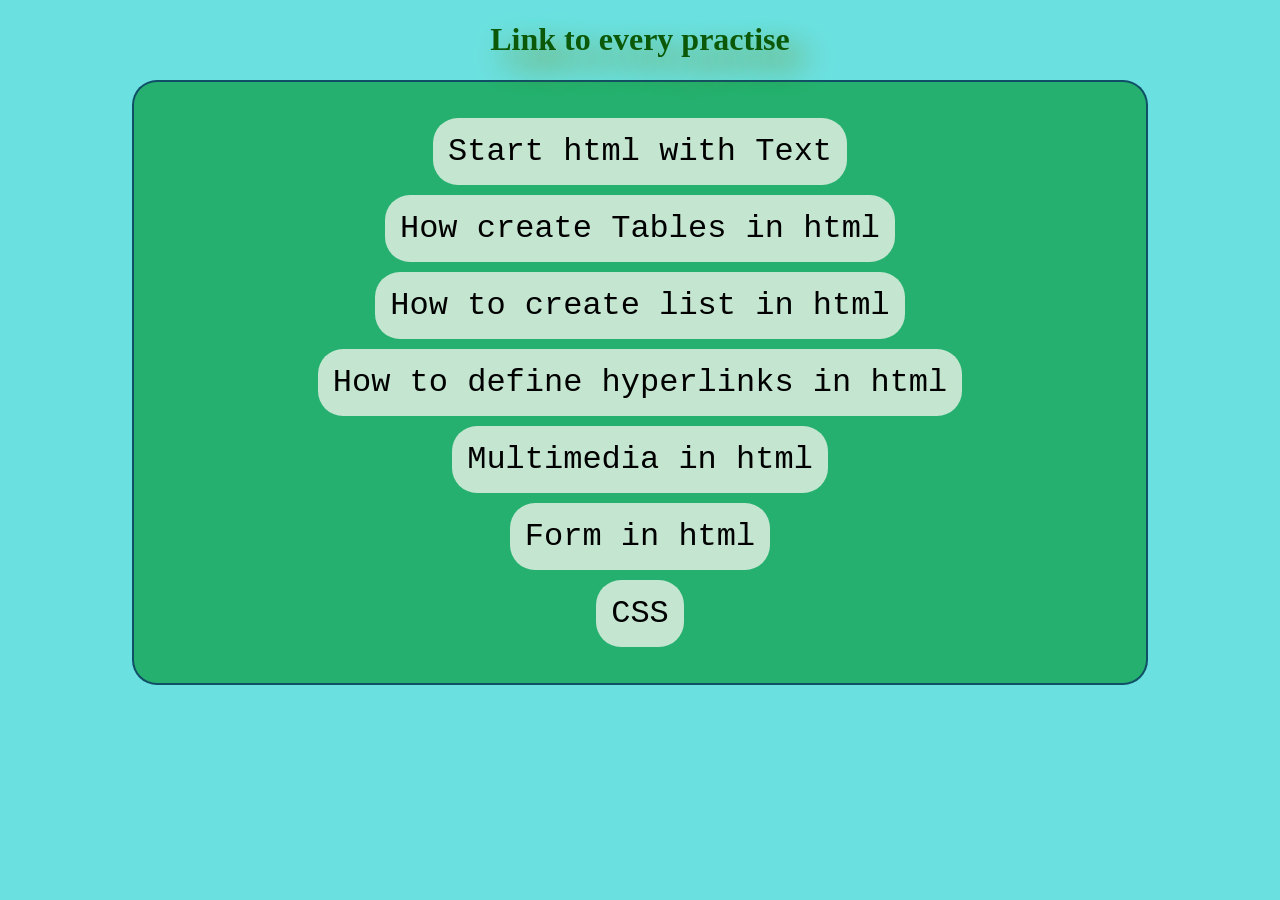
==== index.html @ f637ff7e "End of Forms in html" ====
<!DOCTYPE html>
<html lang="en">
<head>
    <meta charset="UTF-8">
    <meta name="viewport" content="width=device-width, initial-scale=1.0">
    <title>Web Journey</title>

    <style>
        body{
            background-color: rgba(9, 204, 204, 0.6);
        }
        .links{
            background-color: rgba(21, 164, 83, 0.8);
            border: 2px solid rgba(3, 16, 97, 0.6);
            border-radius: 25px;
            width: 80%;
            margin: 0 auto;
        }
        .my-list{
            display: flex;
            flex-direction: column;
            align-items: center;
            padding: 15px;
        }
        .my-list > li{
            text-align: center;
            list-style-type: none;
            margin: 20px;

        }
        .my-list > li > a {
            text-decoration: none;
            color: black;
            background-color: rgb(196, 230, 208);
            font-family: 'Courier New';
            font-size: xx-large;
            font-weight: 500;
            padding: 15px;
            border-radius: 25px;
        }
        .my-list > li > a:hover {
            text-decoration: none;
            color: black;
            background-color: rgb(176, 202, 208);
            font-family: 'Courier New';
            font-size: xx-large;
            font-weight: 700;
            padding: 15px;
            border-radius: 25px;
        }
        #coming-soon{
            transition-duration: 0.5s;
            transition-timing-function: ease-in-out;
        }
        #coming-soon:hover{
            background-color: red;
        }

    </style>
</head>
<body>
    <h1 style="text-align: center; color:rgb(11, 89, 8); text-shadow: 15px 15px 30px rgb(125, 129, 6);">Link to every practise</h1>
    <div class="links">
        <ul class="my-list">
            <li><a href="001_Start_With_html/text.html" target="_blank" rel="noopener noreferrer"> Start html with Text</a></li>
            <li><a href="002_Table_With_html/rawTable.html" target="_blank" rel="noopener noreferrer">How create Tables in html</a></li>
            <li><a href="003_List_With_html/list.html" target="_blank" rel="noopener noreferrer">How to create list in html</a></li>
            <li><a href="004_Link_With_html/Link.html" target="_blank" rel="noopener noreferrer">How to define hyperlinks in html</a></li>
            <li><a href="005_Multimedia_With_html/multimedia.html" target="_blank" rel="noopener noreferrer">Multimedia in html</a></li>
            <li><a href="006_Forms_With_html/form.html" target="_blank" rel="noopener noreferrer">Form in html</a></li>
            <li><a
                href="#"
                id="coming-soon" 
                onmouseover="this.innerHTML='***Comming soon***!'"
                onmouseout="this.innerHTML= 'CSS'">
                
                CSS
            </a></li>

        </ul>
    </div>
    
</body>
</html>
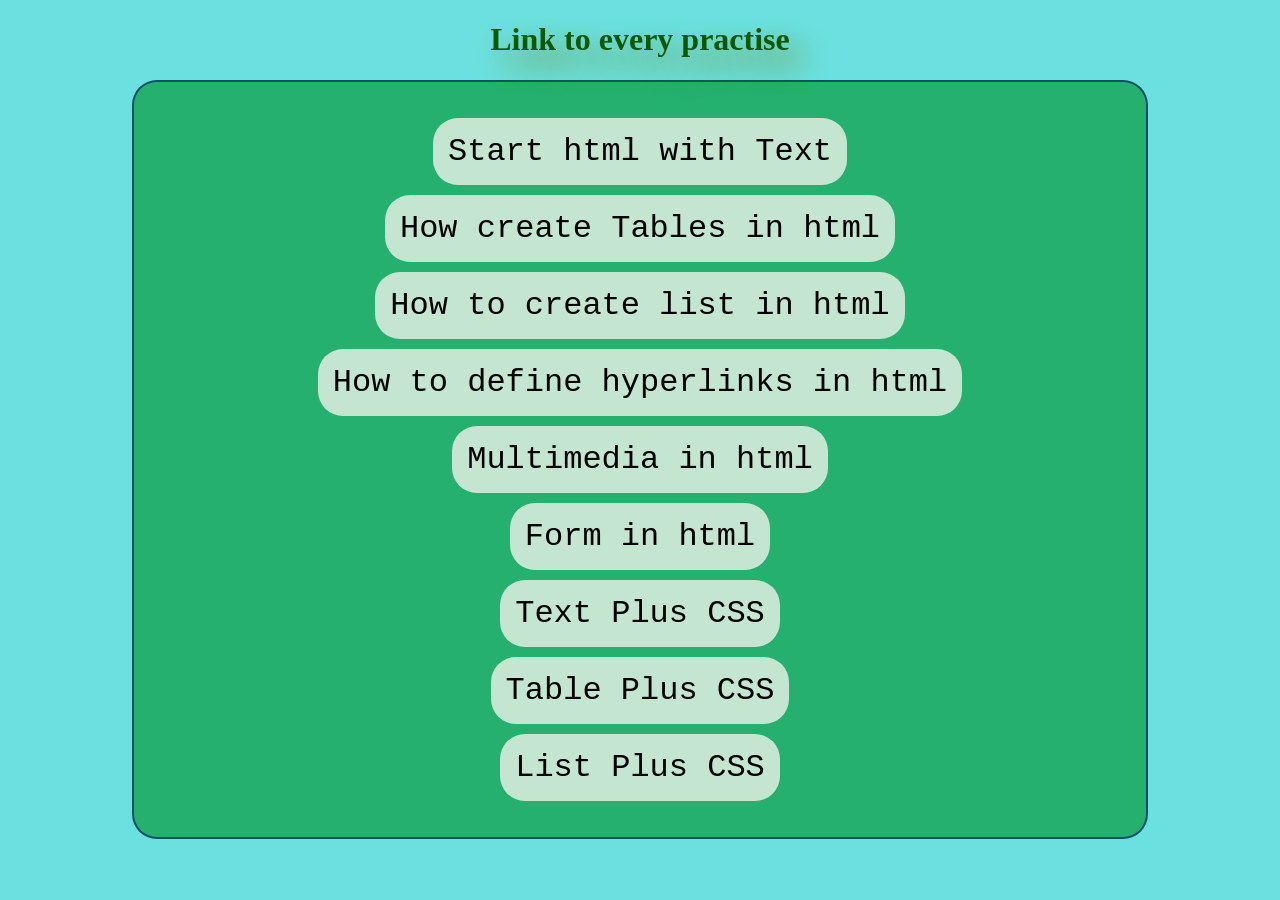
==== commit 75ed4559: "Update index.html" ====
--- a/index.html
+++ b/index.html
@@ -68,13 +68,16 @@
             <li><a href="004_Link_With_html/Link.html" target="_blank" rel="noopener noreferrer">How to define hyperlinks in html</a></li>
             <li><a href="005_Multimedia_With_html/multimedia.html" target="_blank" rel="noopener noreferrer">Multimedia in html</a></li>
             <li><a href="006_Forms_With_html/form.html" target="_blank" rel="noopener noreferrer">Form in html</a></li>
+            <li><a href="001_Start_With_html/text.html" target="_blank" rel="noopener noreferrer">Text Plus CSS</a></li>
+            <li><a href="008_Style_for_002/renewTable.html" target="_blank" rel="noopener noreferrer">Table Plus CSS</a></li>
+            
             <li><a
                 href="#"
                 id="coming-soon" 
                 onmouseover="this.innerHTML='***Comming soon***!'"
-                onmouseout="this.innerHTML= 'CSS'">
+                onmouseout="this.innerHTML= 'List Plus CSS'">
                 
-                CSS
+                List Plus CSS
             </a></li>
 
         </ul>
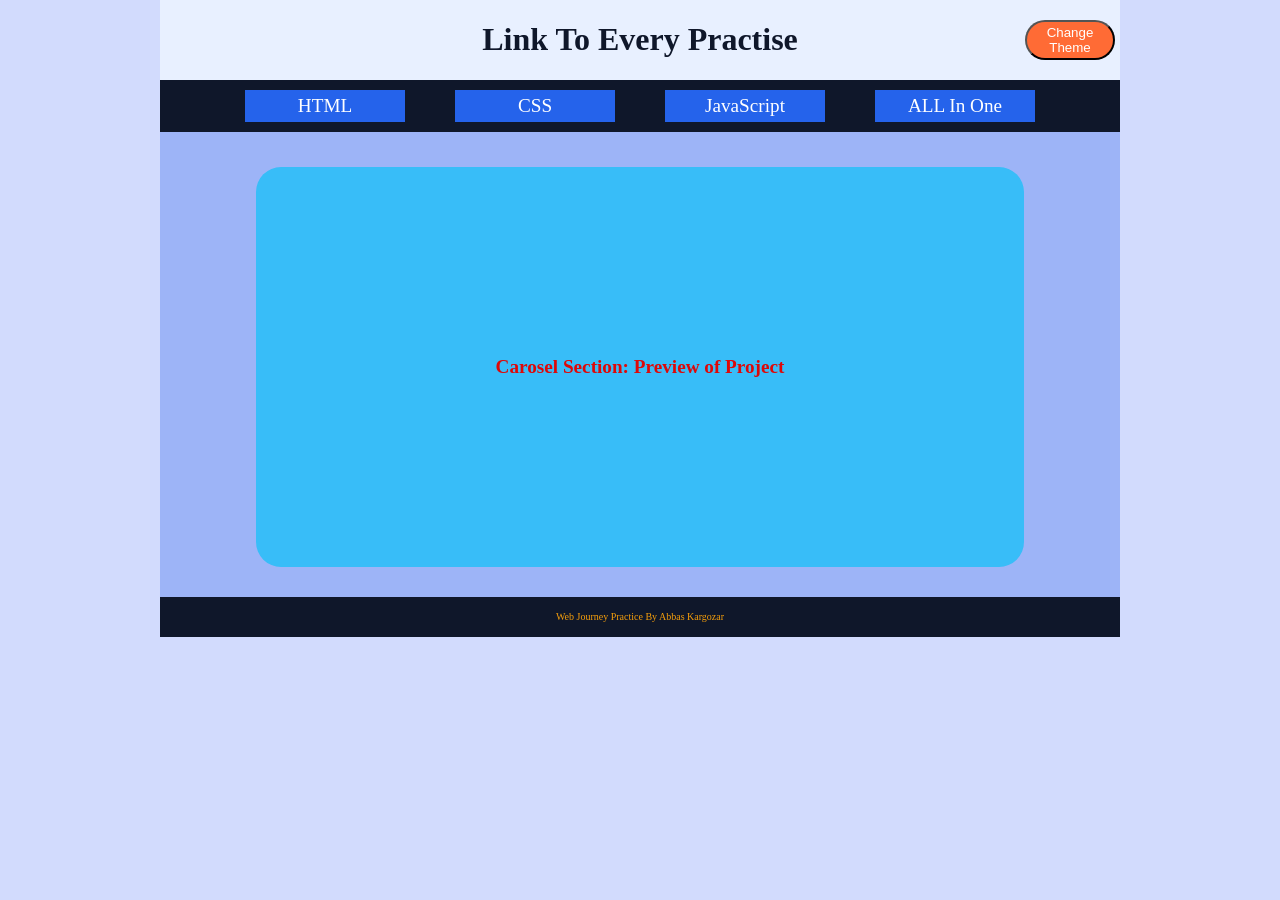
==== commit ac3ad50f: "Change index.html order" ====
--- a/index.html
+++ b/index.html
@@ -1,86 +1,107 @@
 <!DOCTYPE html>
-<html lang="en">
+<html lang="en" data-theme="light">
 <head>
     <meta charset="UTF-8">
     <meta name="viewport" content="width=device-width, initial-scale=1.0">
+    <link rel="stylesheet" href="style.css">
+    <script src="JavaScript.js" defer></script>
     <title>Web Journey</title>
-
-    <style>
-        body{
-            background-color: rgba(9, 204, 204, 0.6);
-        }
-        .links{
-            background-color: rgba(21, 164, 83, 0.8);
-            border: 2px solid rgba(3, 16, 97, 0.6);
-            border-radius: 25px;
-            width: 80%;
-            margin: 0 auto;
-        }
-        .my-list{
-            display: flex;
-            flex-direction: column;
-            align-items: center;
-            padding: 15px;
-        }
-        .my-list > li{
-            text-align: center;
-            list-style-type: none;
-            margin: 20px;
-
-        }
-        .my-list > li > a {
-            text-decoration: none;
-            color: black;
-            background-color: rgb(196, 230, 208);
-            font-family: 'Courier New';
-            font-size: xx-large;
-            font-weight: 500;
-            padding: 15px;
-            border-radius: 25px;
-        }
-        .my-list > li > a:hover {
-            text-decoration: none;
-            color: black;
-            background-color: rgb(176, 202, 208);
-            font-family: 'Courier New';
-            font-size: xx-large;
-            font-weight: 700;
-            padding: 15px;
-            border-radius: 25px;
-        }
-        #coming-soon{
-            transition-duration: 0.5s;
-            transition-timing-function: ease-in-out;
-        }
-        #coming-soon:hover{
-            background-color: red;
-        }
-
-    </style>
 </head>
 <body>
-    <h1 style="text-align: center; color:rgb(11, 89, 8); text-shadow: 15px 15px 30px rgb(125, 129, 6);">Link to every practise</h1>
-    <div class="links">
-        <ul class="my-list">
-            <li><a href="001_Start_With_html/text.html" target="_blank" rel="noopener noreferrer"> Start html with Text</a></li>
-            <li><a href="002_Table_With_html/rawTable.html" target="_blank" rel="noopener noreferrer">How create Tables in html</a></li>
-            <li><a href="003_List_With_html/list.html" target="_blank" rel="noopener noreferrer">How to create list in html</a></li>
-            <li><a href="004_Link_With_html/Link.html" target="_blank" rel="noopener noreferrer">How to define hyperlinks in html</a></li>
-            <li><a href="005_Multimedia_With_html/multimedia.html" target="_blank" rel="noopener noreferrer">Multimedia in html</a></li>
-            <li><a href="006_Forms_With_html/form.html" target="_blank" rel="noopener noreferrer">Form in html</a></li>
-            <li><a href="001_Start_With_html/text.html" target="_blank" rel="noopener noreferrer">Text Plus CSS</a></li>
-            <li><a href="008_Style_for_002/renewTable.html" target="_blank" rel="noopener noreferrer">Table Plus CSS</a></li>
+
+    <!--Start Header-->
+
+    <div class="continer">
+        <div class="top-title">
+        <h1>Link To Every Practise</h1>
+        <button  id="theme-toggle">Change Theme</button>
+    </div>
+
+    <!--End Header-->
+
+    <!--Start Menu bar-->
+        <nav class="menu-section">
+        <ul class="main-menu">
+            <li class="has-sub-menu">
+                <a href="#">HTML</a>
+                <ul class="sub-menu">
+                    <li><a href="001_Start_With_html/text.html" target="_blank" rel="noopener noreferrer">Start html</a></li>
+                    <li><a href="002_Table_With_html/rawTable.html" target="_blank" rel="noopener noreferrer">Tables in html</a></li>
+                    <li><a href="003_List_With_html/list.html" target="_blank" rel="noopener noreferrer">List in html</a></li>
+                    <li><a href="004_Link_With_html/Link.html" target="_blank" rel="noopener noreferrer">Hyperlinks in html</a></li>
+                    <li><a href="005_Multimedia_With_html/multimedia.html" target="_blank" rel="noopener noreferrer">Multimedia in html</a></li>
+                    <li><a href="006_Forms_With_html/form.html" target="_blank" rel="noopener noreferrer">Form in html</a></li>
+                </ul>
+
+            </li>
+
+
+            <li class="has-sub-menu">
+                <a href="#">CSS</a>
+                <ul class="sub-menu">
+                    <li><a href="001_Start_With_html/text.html" target="_blank" rel="noopener noreferrer">Text Plus CSS</a></li>
+                    <li><a href="008_Style_for_002/renewTable.html" target="_blank" rel="noopener noreferrer">Table Plus CSS</a></li>
+                    <li><a href="009_Style_for_003/list.html" target="_blank" rel="noopener noreferrer">List Plus CSS</a></li>
+
             
-            <li><a
-                href="#"
-                id="coming-soon" 
-                onmouseover="this.innerHTML='***Comming soon***!'"
-                onmouseout="this.innerHTML= 'List Plus CSS'">
-                
-                List Plus CSS
-            </a></li>
+                    <li class="has-sub-menu">
+                        <a
+                        href="#"
+                        id="coming-soon" 
+                        onmouseover="this.innerHTML='***Comming soon***!'"
+                        onmouseout="this.innerHTML= 'Hyperlinks Plus CSS'">
+                        
+                        Hyperlinks Plus CSS
+                        </a>
+                    </li>
+                </ul>
+            </li>
+
+
+            <li class="has-sub-menu">
+                <a href="#">JavaScript</a>
+                <ul class="sub-menu">
+                    <li><a
+                        href="#"
+                        id="coming-soon-JS" 
+                        onmouseover="this.innerHTML='***Comming soon***!'"
+                        onmouseout="this.innerHTML= 'JavaScript'">
+                        JavaScript
+                    </a></li>
+                </ul>
+            </li>
+
+            <li class="has-sub-menu">
+                <a href="#">ALL In One</a>
+                <ul class="sub-menu">
+                    <li><a
+                        href="#"
+                        id="coming-soon-AIO" 
+                        onmouseover="this.innerHTML='***Comming soon***!'"
+                        onmouseout="this.innerHTML= 'All in one'">
+                        
+                        All in one
+                    </a></li>
+                </ul>
+            </li>
 
         </ul>
+        </nav>
+      <!--End Menu Bar-->
+
+      <!--Start Carosel Section-->
+        <main class="preview">
+            <p>
+                Carosel Section: Preview of Project
+            </p>
+        </main>
+      <!--End Carosel Section-->
+
+      <!--Start: Foot-->
+        <footer>
+            <p>Web Journey Practice By Abbas Kargozar</p>
+        </footer>
+      <!--End: Foot-->
     </div>
     
 </body>
--- a/style.css
+++ b/style.css
@@ -0,0 +1,208 @@
+
+/*-----------------------------CSS Preamble------------------------------*/
+/*Light mode*/
+:root {
+  /* Back Ground */
+  --bg-main: #d2dbfd;
+  --bg-secondary: #9db4f7;
+  --header-bg: #0F172A;
+
+  --bg-poster: #E8F0FF;
+  --bg-code: #E2E8F0;
+
+  /* Text */
+  --text-main: #0F172A;
+  --text-muted: #64748B;
+
+  /*Border Margin*/
+  --border-color: #D7E0F2;
+
+  /*Main Button*/
+  --cta-color: #FF6B35;
+  --cta-hover: #E85A24;
+
+  /*Sub boutton*/
+  --btn-bg: #2563EB;
+  --btn-text: #FFFFFF;
+  --btn-hover: #1D4ED8;
+  --btn-menu-hover:#4fa49eda;
+
+  /* Suggested additions */
+  --focus-ring: #38BDF8;
+  --success: #10B981;
+  --warning: #F59E0B;
+  --danger: #de0808;
+  --link: #2563EB;
+  --shadow: rgba(15, 23, 42, 0.08);
+}
+
+/* Dark Mode */
+[data-theme="dark"] {
+  /* Back Ground */
+  --bg-main: #0B1220;
+  --bg-secondary: #111827;
+  --header-bg: #020617;
+
+  --bg-poster: #1E293B;
+  --bg-code: #020617;
+
+  /* Text */
+  --text-main: #F8FAFC;
+  --text-muted: #94A3B8;
+
+  /*Border Margin*/
+  --border-color: #334155;
+
+  /*Main Button*/
+  --cta-color: #FF7A45;
+  --cta-hover: #FF9A6B;
+
+  /*Sub Button*/
+  --btn-bg: #38BDF8;
+  --btn-text: #0B1220;
+  --btn-hover: #7DD3FC;
+  --btn-menu-hover:#4c63e7da;
+
+
+  /* Suggested additions */
+  --focus-ring: #38BDF8;
+  --success: #34D399;
+  --warning: #FBBF24;
+  --danger: #fa1212;
+  --link: #7DD3FC;
+  --shadow: rgba(0, 0, 0, 0.35);
+}
+
+
+/*---------------------------------Start CSS--------------------------------*/
+body{
+    background-color: var(--bg-main);
+    margin: 0px;
+    padding: 0px;
+}
+
+.continer{
+  width: 960px;
+  margin: 0 auto;
+  padding: 0%;
+  background-color: var(--bg-secondary);
+
+}
+/*-----------------------------------Top Header------------------------------*/
+.top-title{
+  background-color: var(--bg-poster);
+  display: grid;
+  grid-template-columns: 100px auto 100px;
+  gap: 50px;
+}
+/*-------------------------Title--------------------------*/
+.top-title h1{
+  grid-column: 2;
+  text-align: center;
+  color: var(--text-main);
+}
+
+
+/*----------------Theme Changer Buttom--------------------*/
+#theme-toggle{
+  background-color: var(--cta-color);
+  color: var(--btn-text);
+  height: 40px;
+  border-radius: 25px;
+  grid-column: 3;
+  align-self: center;
+  margin: 5px;
+}
+
+#theme-toggle:hover{
+  background-color: var(--cta-hover);
+}
+
+/*---------------------------------Start: Menu bar--------------------------------*/
+.menu-section{
+  background-color: var(--header-bg);
+  margin-bottom: 35px;
+}
+.main-menu{
+  display: flex;
+  justify-content: center;
+  gap: 50px;
+}
+.main-menu, .sub-menu{
+  list-style: none;
+  padding: 10px;
+  margin: 0px;
+}
+
+.has-sub-menu{
+  position: relative;
+}
+.sub-menu{
+  position: absolute;
+  display: none;
+  top: 100%;
+  left: 30%;
+}
+
+.has-sub-menu:hover > .sub-menu{
+  display: block;
+}
+.sub-menu a, .main-menu a{
+  display: block;
+  text-decoration: none;
+  background-color: var(--btn-bg);
+  color: var(--btn-text);
+  font-size: larger;
+  font-weight: 400;
+  min-width: 150px;
+  white-space: nowrap;
+  
+  text-align: center;
+  padding: 5px;
+  transition: 0.5s ease-in-out;
+
+}
+
+.sub-menu li:hover > a {
+  background-color: var(--btn-menu-hover);
+  transform: scale(1.1);
+}
+
+/*------------------------------End: Menu Bar-------------------------------*/
+
+/*------------------------------Start: Carosel------------------------------*/
+.preview{
+  margin: 30px auto;
+  width: 80%;
+  height: 400px;
+  background-color: var(--focus-ring);
+  border-radius: 25px;
+  display: flex;
+  justify-content: center;
+  align-items: center;
+}
+
+.preview p{
+  text-align: center;
+  font-size: larger;
+  font-weight:800;
+  color: var(--danger);
+}
+/*------------------------------End: Carosel-------------------------------*/
+
+
+/*------------------------------Start: Footer-------------------------------*/
+footer{
+  height: 40px;
+  background-color: var(--header-bg);
+  display: flex;
+  justify-content: center;
+  align-items: center;
+}
+
+footer p {
+  color: var(--warning);
+  font-size: x-small;
+  
+}
+/*------------------------------End: Footer-------------------------------*/
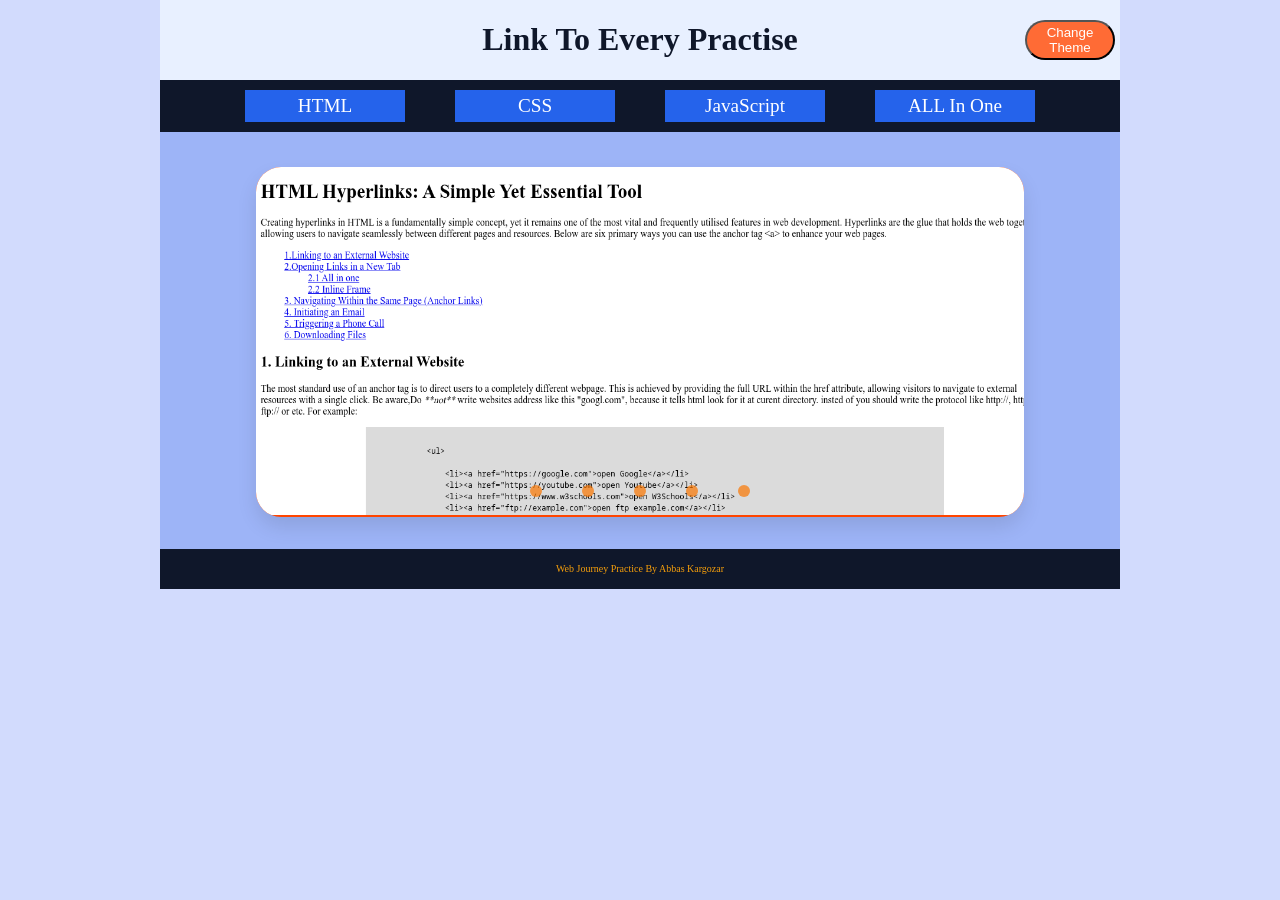
==== commit 993464a0: "The redesign of index.html is complete." ====
--- a/index.html
+++ b/index.html
@@ -25,12 +25,12 @@
             <li class="has-sub-menu">
                 <a href="#">HTML</a>
                 <ul class="sub-menu">
-                    <li><a href="001_Start_With_html/text.html" target="_blank" rel="noopener noreferrer">Start html</a></li>
-                    <li><a href="002_Table_With_html/rawTable.html" target="_blank" rel="noopener noreferrer">Tables in html</a></li>
-                    <li><a href="003_List_With_html/list.html" target="_blank" rel="noopener noreferrer">List in html</a></li>
-                    <li><a href="004_Link_With_html/Link.html" target="_blank" rel="noopener noreferrer">Hyperlinks in html</a></li>
-                    <li><a href="005_Multimedia_With_html/multimedia.html" target="_blank" rel="noopener noreferrer">Multimedia in html</a></li>
-                    <li><a href="006_Forms_With_html/form.html" target="_blank" rel="noopener noreferrer">Form in html</a></li>
+                    <li><a href="./001_Start_With_html/text.html" target="_blank" rel="noopener noreferrer">Start html</a></li>
+                    <li><a href="./002_Table_With_html/rawTable.html" target="_blank" rel="noopener noreferrer">Tables in html</a></li>
+                    <li><a href="./003_List_With_html/list.html" target="_blank" rel="noopener noreferrer">List in html</a></li>
+                    <li><a href="./004_Link_With_html/Link.html" target="_blank" rel="noopener noreferrer">Hyperlinks in html</a></li>
+                    <li><a href="./005_Multimedia_With_html/multimedia.html" target="_blank" rel="noopener noreferrer">Multimedia in html</a></li>
+                    <li><a href="./006_Forms_With_html/form.html" target="_blank" rel="noopener noreferrer">Form in html</a></li>
                 </ul>
 
             </li>
@@ -39,9 +39,9 @@
             <li class="has-sub-menu">
                 <a href="#">CSS</a>
                 <ul class="sub-menu">
-                    <li><a href="001_Start_With_html/text.html" target="_blank" rel="noopener noreferrer">Text Plus CSS</a></li>
-                    <li><a href="008_Style_for_002/renewTable.html" target="_blank" rel="noopener noreferrer">Table Plus CSS</a></li>
-                    <li><a href="009_Style_for_003/list.html" target="_blank" rel="noopener noreferrer">List Plus CSS</a></li>
+                    <li><a href="./001_Start_With_html/text.html" target="_blank" rel="noopener noreferrer">Text Plus CSS</a></li>
+                    <li><a href="./008_Style_for_002/renewTable.html" target="_blank" rel="noopener noreferrer">Table Plus CSS</a></li>
+                    <li><a href="./009_Style_for_003/list.html" target="_blank" rel="noopener noreferrer">List Plus CSS</a></li>
 
             
                     <li class="has-sub-menu">
@@ -90,10 +90,24 @@
       <!--End Menu Bar-->
 
       <!--Start Carosel Section-->
-        <main class="preview">
-            <p>
-                Carosel Section: Preview of Project
-            </p>
+        <main class="carosel-continer">
+
+            <div class="carosel-track">
+                <div id="slide-one" class="carosel-slide"><a href="004_Link_With_html/Link.html" rel="noopener noreferrer"><img src="figure/link.png" alt="Link by html" width="800px" height="350px"></a></div>
+                <div id="slide-two" class="carosel-slide"><a href="006_Forms_With_html/form.html" rel="noopener noreferrer"><img src="figure/form.png" alt="Form by html" width="800px" height="350px"></a></div>
+                <div id="slide-three" class="carosel-slide"><a href="003_List_With_html/list.html" rel="noopener noreferrer"><img src="figure/list.png" alt="List by html" width="800px" height="350px"></a></div>
+                <div id="slide-four" class="carosel-slide"><a href="009_Style_for_003/list.html" rel="noopener noreferrer"><img src="figure/cssList.png" alt="List by CSS" width="800px" height="350px"></a></div>
+                <div id="slide-five" class="carosel-slide"><a href="008_Style_for_002/renewTable.html" rel="noopener noreferrer"><img src="figure/cssTable.png" alt="Table by CSS" width="800px" height="350px"></a></div>
+            </div>
+
+            <div class="carosel-nav">
+                <a href="#slide-one" class="nav-dot"></a>
+                <a href="#slide-two" class="nav-dot"></a>
+                <a href="#slide-three" class="nav-dot"></a>
+                <a href="#slide-four" class="nav-dot"></a>
+                <a href="#slide-five" class="nav-dot"></a>
+            </div>
+                
         </main>
       <!--End Carosel Section-->
 
--- a/style.css
+++ b/style.css
@@ -142,6 +142,7 @@
   display: none;
   top: 100%;
   left: 30%;
+  z-index: 100;
 }
 
 .has-sub-menu:hover > .sub-menu{
@@ -171,22 +172,66 @@
 /*------------------------------End: Menu Bar-------------------------------*/
 
 /*------------------------------Start: Carosel------------------------------*/
-.preview{
-  margin: 30px auto;
+
+.carosel-continer{
+  position: relative;
+  overflow: hidden;
+  margin: 2rem auto;
   width: 80%;
-  height: 400px;
-  background-color: var(--focus-ring);
+  max-width: 800px;
   border-radius: 25px;
+  box-shadow: 0 10px 20px rgba(0, 0, 0,0.1);
+  background-color: orangered;
+}
+
+/*---------Carosel track----------*/
+.carosel-track{
+  display: flex;
+  overflow-x: auto;
+  scroll-snap-type: x mandatory;
+  scrollbar-width: none;
+  scroll-behavior: smooth;
+  -ms-overflow-style: none;
+}
+
+.carosel-track::-webkit-scrollbar{
+  display: none;
+}
+
+.carosel-slide{
+  flex: 0 0 100%;
+  scroll-snap-align: center;
+  height: 350px;
   display: flex;
   justify-content: center;
   align-items: center;
-}
-
-.preview p{
-  text-align: center;
-  font-size: larger;
-  font-weight:800;
-  color: var(--danger);
+
+}
+
+/*---------Carosel nav----------*/
+.carosel-nav{
+  position: absolute;
+  bottom: 15px;
+  left: 50%;
+  transform: translateX(-50%);
+  display: flex;
+  gap: 20px;
+}
+
+.nav-dot {
+  width: 12px;
+  height: 12px;
+  background-color: rgba(250, 117, 0, 0.704);
+  border-radius: 50%;
+  transition: background-color 0.3s ease;
+  margin-top: 30px;
+  margin-bottom: 5px;
+  margin-left: 10px;
+  margin-right: 10px;  
+}
+
+.nav-dot:hover {
+  background-color: rgb(243, 8, 8);
 }
 /*------------------------------End: Carosel-------------------------------*/
 
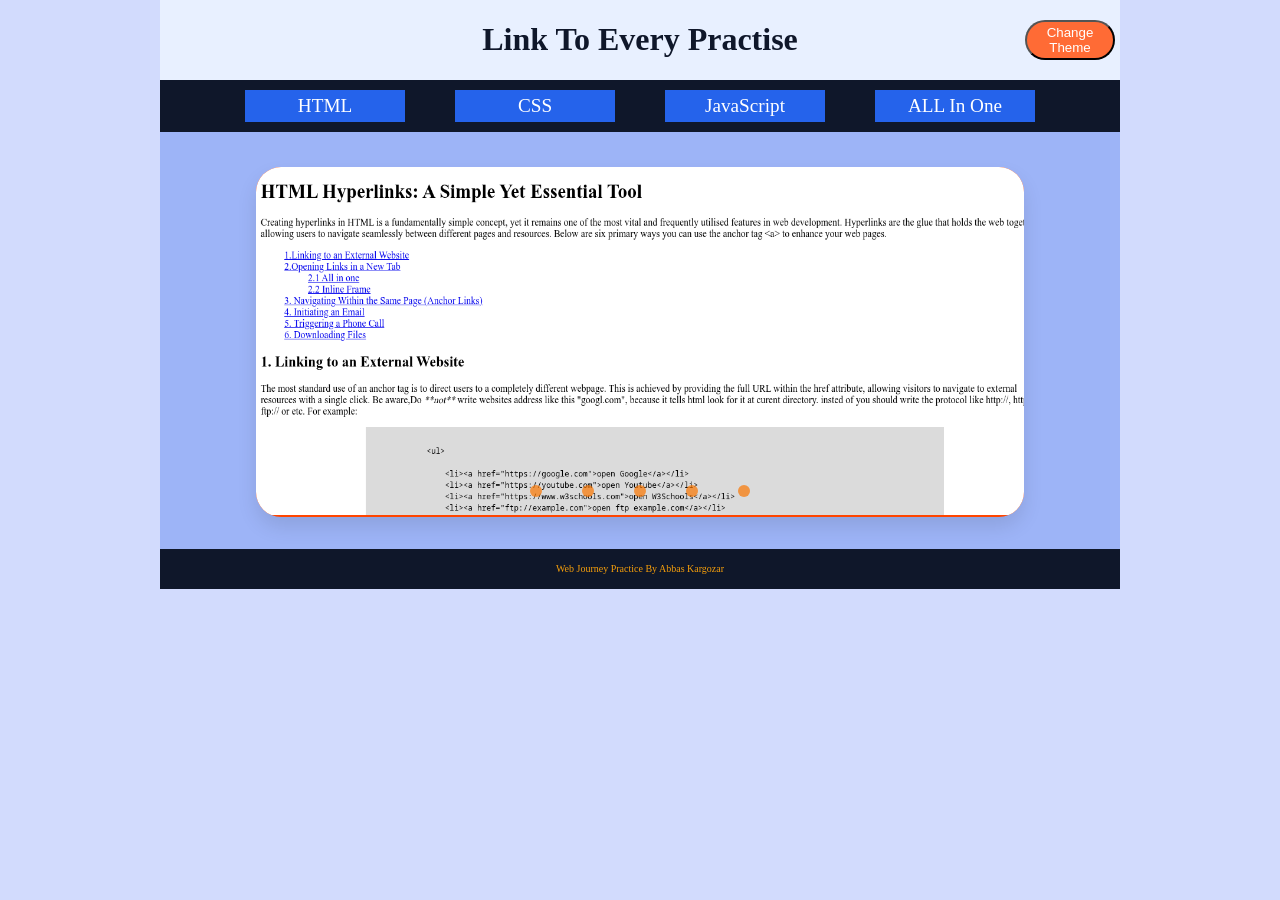
==== commit bfe837c8: "Link by CSS" ====
--- a/index.html
+++ b/index.html
@@ -42,6 +42,7 @@
                     <li><a href="./001_Start_With_html/text.html" target="_blank" rel="noopener noreferrer">Text Plus CSS</a></li>
                     <li><a href="./008_Style_for_002/renewTable.html" target="_blank" rel="noopener noreferrer">Table Plus CSS</a></li>
                     <li><a href="./009_Style_for_003/list.html" target="_blank" rel="noopener noreferrer">List Plus CSS</a></li>
+                    <li><a href="./010_Style_for_004/list.html" target="_blank" rel="noopener noreferrer">Link Plus CSS</a></li>
 
             
                     <li class="has-sub-menu">
@@ -49,9 +50,9 @@
                         href="#"
                         id="coming-soon" 
                         onmouseover="this.innerHTML='***Comming soon***!'"
-                        onmouseout="this.innerHTML= 'Hyperlinks Plus CSS'">
+                        onmouseout="this.innerHTML= 'Media Plus CSS'">
                         
-                        Hyperlinks Plus CSS
+                        Media Plus CSS
                         </a>
                     </li>
                 </ul>
